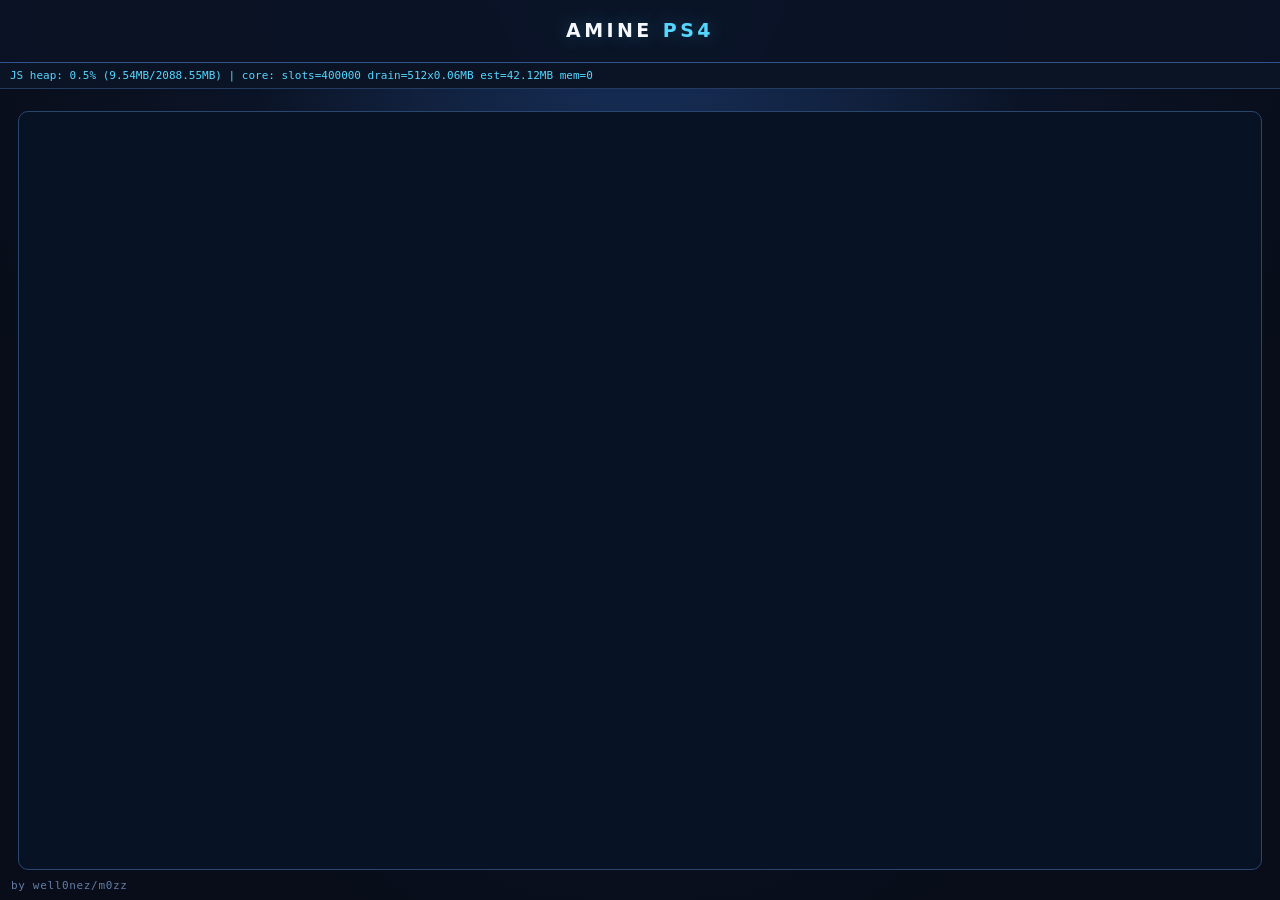
==== jb.html @ 47b96392 "Add files via upload" ====
<!doctype html>
<html lang="en" manifest="offline.appcache">
  <head>
    <meta charset="utf-8" />
    <meta name="viewport" content="width=device-width,initial-scale=1" />
    <title>AMINE PS4</title>
    <!-- This page carries its own styles and starts its own module, and it
         loads NOTHING else. That duplicates a little of style.css, and it is
         deliberate: every subresource is one more allocation and one more
         timing shift in the process that core.js is about to groom, and this
         exploit is decided by exactly that. The landing page may use the
         shared stylesheet; this one may not. -->
    <style>
      :root {
        --bg: #0b0d10;
        --panel: #0e1116;
        --sunk: #11151b;
        --line: #1e2732;
        --fg: #c8ced8;
        --bright: #e6ebf2;
        --dim: #7c8798;
        --faint: #4d5765;
        --ok: #7fd0a0;
        --bad: #d08a7f;
        --warn: #d8c07f;
        --sans: "Segoe UI", system-ui, sans-serif;
        --mono: Consolas, "DejaVu Sans Mono", monospace;
      }
      * {
        box-sizing: border-box;
      }
      html,
      body {
        margin: 0;
        padding: 0;
        min-height: 100%;
        background: var(--bg);
        color: var(--fg);
        font: 15px/1.45 var(--sans);
      }
      #brand {
        padding: 8px 10px;
        border-bottom: 1px solid var(--line);
        background: var(--panel);
        text-align: center;
      }
      #brand b {
        color: var(--bright);
        font-size: 15px;
        font-weight: 700;
        letter-spacing: 0.14em;
      }
      /* The live heap readout sits in the flow under the bar. Nothing here
         scrolls the document itself, so it stays in view without being
         positioned over the wordmark. */
      #ramBox {
        overflow: hidden;
        padding: 5px 10px;
        border-bottom: 1px solid var(--line);
        background: var(--sunk);
        color: var(--ok);
        font: 11px/1.4 var(--mono);
        text-overflow: ellipsis;
        white-space: nowrap;
      }
      /* Running: a spinner under the bar. jb.js switches the body to .done,
         .fail or .log. */
      #spin {
        position: fixed;
        top: calc(50% + 20px);
        left: 50%;
        width: 46px;
        height: 46px;
        margin: -23px 0 0 -23px;
        border: 4px solid var(--line);
        border-top-color: var(--ok);
        border-radius: 50%;
        animation: spin 0.9s linear infinite;
      }
      @keyframes spin {
        to {
          transform: rotate(360deg);
        }
      }
      #msg {
        position: fixed;
        top: 50%;
        left: 0;
        right: 0;
        transform: translateY(-50%);
        display: none;
        text-align: center;
        font-size: 16px;
        letter-spacing: 0.5px;
      }
      #state,
      #out {
        display: none;
      }
      body.done #spin,
      body.fail #spin {
        display: none;
      }
      body.fail #msg {
        display: block;
      }
      body.done #msg {
        display: block;
        color: var(--ok);
        font-weight: 700;
        letter-spacing: 2px;
      }
      /* ?log=1 -- the full step log. Laid out with flex rather than by
         subtracting a header height from 100vh. */
      body.log {
        display: flex;
        flex-direction: column;
        height: 100vh;
      }
      body.log #spin,
      body.log #msg {
        display: none;
      }
      body.log #wrap {
        display: flex;
        flex-direction: column;
        flex: 1;
        min-height: 0;
        padding: 14px 18px 30px;
      }
      body.log #state {
        display: block;
        margin: 0 0 8px;
        font-size: 22px;
        font-weight: 700;
      }
      body.log #out {
        display: block;
        flex: 1;
        min-height: 0;
        overflow-y: auto;
        padding: 10px 12px;
        border: 1px solid var(--line);
        border-radius: 5px;
        background: var(--sunk);
        font: 12px/1.45 var(--mono);
        white-space: pre-wrap;
      }
      /* The retry notice, raised by jb.js when the chain throws or stalls. */
      .notice {
        margin: 1em 0;
        padding: 0.7em 1em;
        border: 2px solid #e66;
        background: #2a1414;
        color: #f99;
        font: 700 20px/1.4 var(--sans);
      }
      .byline {
        position: fixed;
        bottom: 9px;
        left: 11px;
        margin: 0;
        color: var(--faint);
        font: 11px/1 var(--mono);
        letter-spacing: 0.06em;
      }
      .ok {
        color: var(--ok);
      }
      .bad {
        color: var(--bad);
      }
      .warn {
        color: var(--warn);
      }
      code { color: #9fb3d0; }
      /* AMINE PS4 visual refresh — presentation only. */
      :root { --bg:#080d19; --panel:#101a2d; --sunk:#0b1425; --line:#243b61; --fg:#d8e5ff; --bright:#f4f8ff; --dim:#91a8ce; --faint:#62799f; --ok:#55d6ff; --bad:#ff718e; --warn:#ffd166; }
      html, body { background:radial-gradient(ellipse at 50% -15%, #1b3767 0%, #0b1427 45%, var(--bg) 78%); }
      #brand { padding:17px 12px; background:rgba(10,19,37,.94); border-bottom:1px solid #31558a; box-shadow:0 5px 24px rgba(0,0,0,.28); }
      #brand b { color:#f5f8ff; font-size:19px; letter-spacing:.18em; text-shadow:0 0 18px rgba(85,214,255,.28); }
      #brand b span { color:var(--ok); }
      #ramBox { border-bottom-color:#243b61; background:#0b1425; color:var(--ok); }
      #spin { border-color:#243b61; border-top-color:var(--ok); }
      body.log #out { border-color:#29466f; border-radius:10px; background:#081225; }
      .byline { color:#637da6; }
    </style>
  </head>
  <body>
    <!-- jb.js owns the body class: .log while the step log is shown, .done or
         .fail once the chain has settled. The ids below are its contract --
         #ramBox, #msg, #state and #out are read by name. -->
    <div id="brand"><b>AMINE <span>PS4</span></b></div>
    <div id="ramBox">RAM: checking...</div>
    <div id="spin"></div>
    <div id="msg">Restart your console</div>
    <div id="wrap">
      <div id="state"></div>
      <div id="out"></div>
    </div>
    <p class="byline">by well0nez/m0zz</p>
    <script type="module">
      import "./jb.js";
    </script>
  </body>
</html>
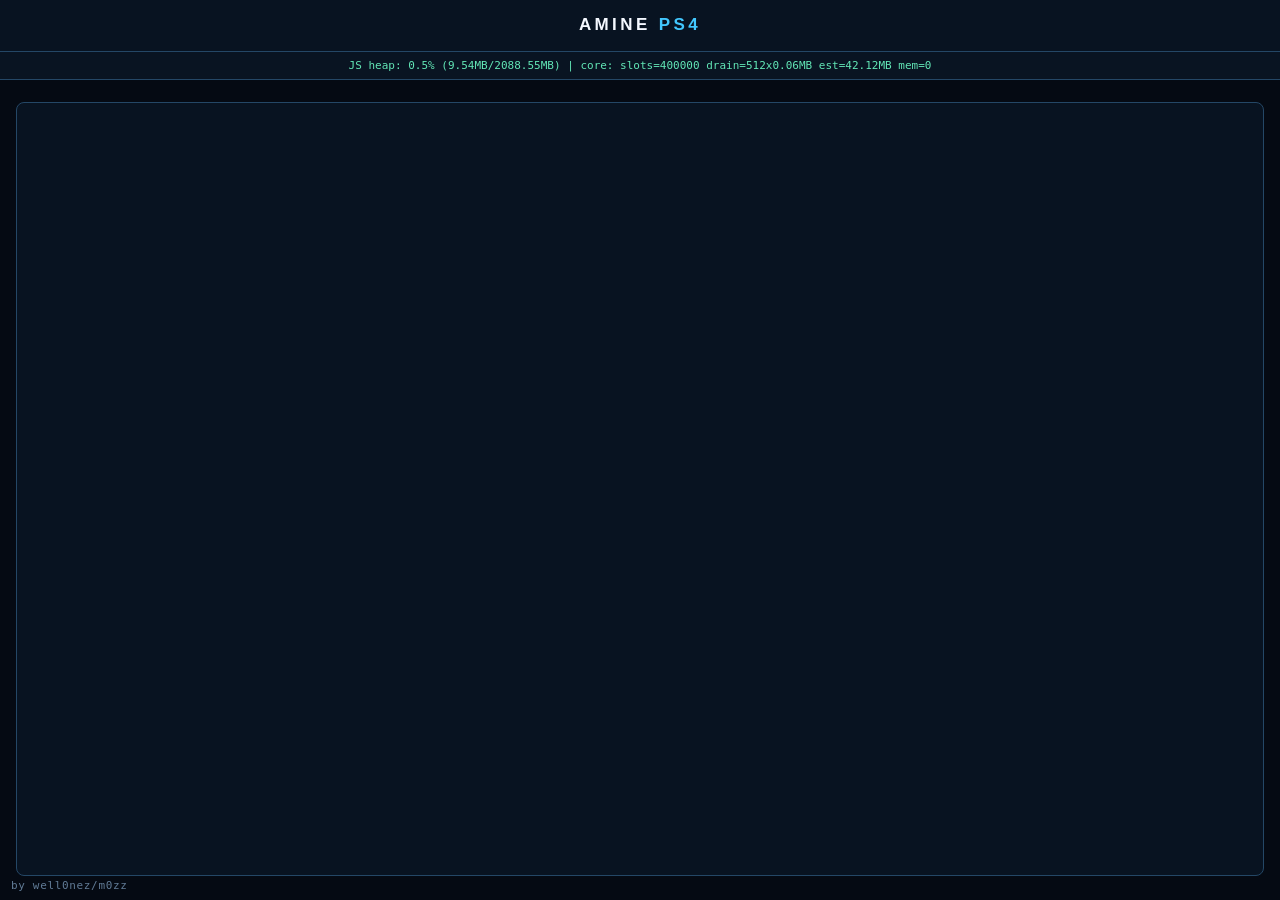
==== commit 3a6cec99: "Add files via upload" ====
--- a/jb.html
+++ b/jb.html
@@ -174,16 +174,120 @@
         color: var(--warn);
       }
       code { color: #9fb3d0; }
-      /* AMINE PS4 visual refresh — presentation only. */
-      :root { --bg:#080d19; --panel:#101a2d; --sunk:#0b1425; --line:#243b61; --fg:#d8e5ff; --bright:#f4f8ff; --dim:#91a8ce; --faint:#62799f; --ok:#55d6ff; --bad:#ff718e; --warn:#ffd166; }
-      html, body { background:radial-gradient(ellipse at 50% -15%, #1b3767 0%, #0b1427 45%, var(--bg) 78%); }
-      #brand { padding:17px 12px; background:rgba(10,19,37,.94); border-bottom:1px solid #31558a; box-shadow:0 5px 24px rgba(0,0,0,.28); }
-      #brand b { color:#f5f8ff; font-size:19px; letter-spacing:.18em; text-shadow:0 0 18px rgba(85,214,255,.28); }
-      #brand b span { color:var(--ok); }
-      #ramBox { border-bottom-color:#243b61; background:#0b1425; color:var(--ok); }
-      #spin { border-color:#243b61; border-top-color:var(--ok); }
-      body.log #out { border-color:#29466f; border-radius:10px; background:#081225; }
-      .byline { color:#637da6; }
+      /* AMINE PS4 boot screen — compact visual theme only. */
+      :root {
+        --bg:#050a13; --panel:#0d1828; --sunk:#091422; --line:#244766;
+        --fg:#e8f2ff; --bright:#f4f8ff; --dim:#91a8c2; --faint:#617b96;
+        --ok:#62e6b6; --bad:#ff718e; --warn:#ffd27a;
+      }
+      html, body {
+        background:#050a13;
+        color:var(--fg);
+        font-family:"Segoe UI",Arial,system-ui,sans-serif;
+      }
+      body:not(.log)::before {
+        content:"";
+        position:fixed;
+        z-index:0;
+        left:50%; top:50%;
+        width:min(440px,calc(100vw - 32px));
+        height:220px;
+        transform:translate(-50%,-43%);
+        border:1px solid var(--line);
+        border-radius:14px;
+        background:linear-gradient(180deg,#10223a,#0a1423);
+        box-shadow:0 12px 30px rgba(0,0,0,.25);
+      }
+      #brand {
+        position:relative; z-index:2;
+        padding:13px 10px;
+        background:#081321;
+        border-bottom:1px solid var(--line);
+        box-shadow:none;
+      }
+      #brand b {
+        color:var(--bright);
+        font-size:17px;
+        font-weight:850;
+        letter-spacing:.2em;
+        text-shadow:none;
+      }
+      #brand b span { color:#42c8ff; }
+      #ramBox {
+        position:relative; z-index:2;
+        padding:6px 10px;
+        border-bottom:1px solid var(--line);
+        background:#091422;
+        color:var(--ok);
+        font:11px/1.4 Consolas,"DejaVu Sans Mono",monospace;
+        text-align:center;
+      }
+      #spin {
+        z-index:1;
+        top:calc(50% - 34px);
+        width:42px; height:42px;
+        margin:-21px 0 0 -21px;
+        border:3px solid #244766;
+        border-top-color:#42c8ff;
+        border-right-color:#31d6b0;
+        animation:spin 1.1s linear infinite;
+      }
+      #msg {
+        z-index:1;
+        top:calc(50% + 42px);
+        padding:0 18px;
+        color:var(--dim);
+        font-size:13px;
+        font-weight:800;
+        letter-spacing:.08em;
+      }
+      body.done #msg {
+        color:var(--ok);
+        font-size:15px;
+        letter-spacing:.12em;
+      }
+      body.fail #msg {
+        color:var(--bad);
+        font-size:14px;
+      }
+      body.log { background:#050a13; }
+      body.log #wrap { padding:14px 16px 24px; }
+      body.log #state {
+        color:var(--ok);
+        font-size:18px;
+        letter-spacing:.04em;
+      }
+      body.log #out {
+        border:1px solid var(--line);
+        border-radius:8px;
+        background:#081321;
+        color:#d8e5ff;
+      }
+      .notice {
+        border:1px solid #7c3347;
+        border-radius:8px;
+        background:#24101a;
+        color:#ff9bad;
+        font-size:15px;
+      }
+      .byline { color:var(--faint); }
+      .ok { color:var(--ok); }
+      .bad { color:var(--bad); }
+      .warn { color:var(--warn); }
+      code { color:#8fdcff; }
+      @media(max-width:520px) {
+        body:not(.log)::before {
+          height:200px;
+          transform:translate(-50%,-42%);
+        }
+        #brand { padding:11px 8px; }
+        #brand b { font-size:15px; }
+        #spin { top:calc(50% - 29px); width:38px; height:38px; margin:-19px 0 0 -19px; }
+        #msg { top:calc(50% + 37px); font-size:12px; }
+      }
+      @media(prefers-reduced-motion:reduce) {
+        #spin { animation:none; }
+      }
     </style>
   </head>
   <body>
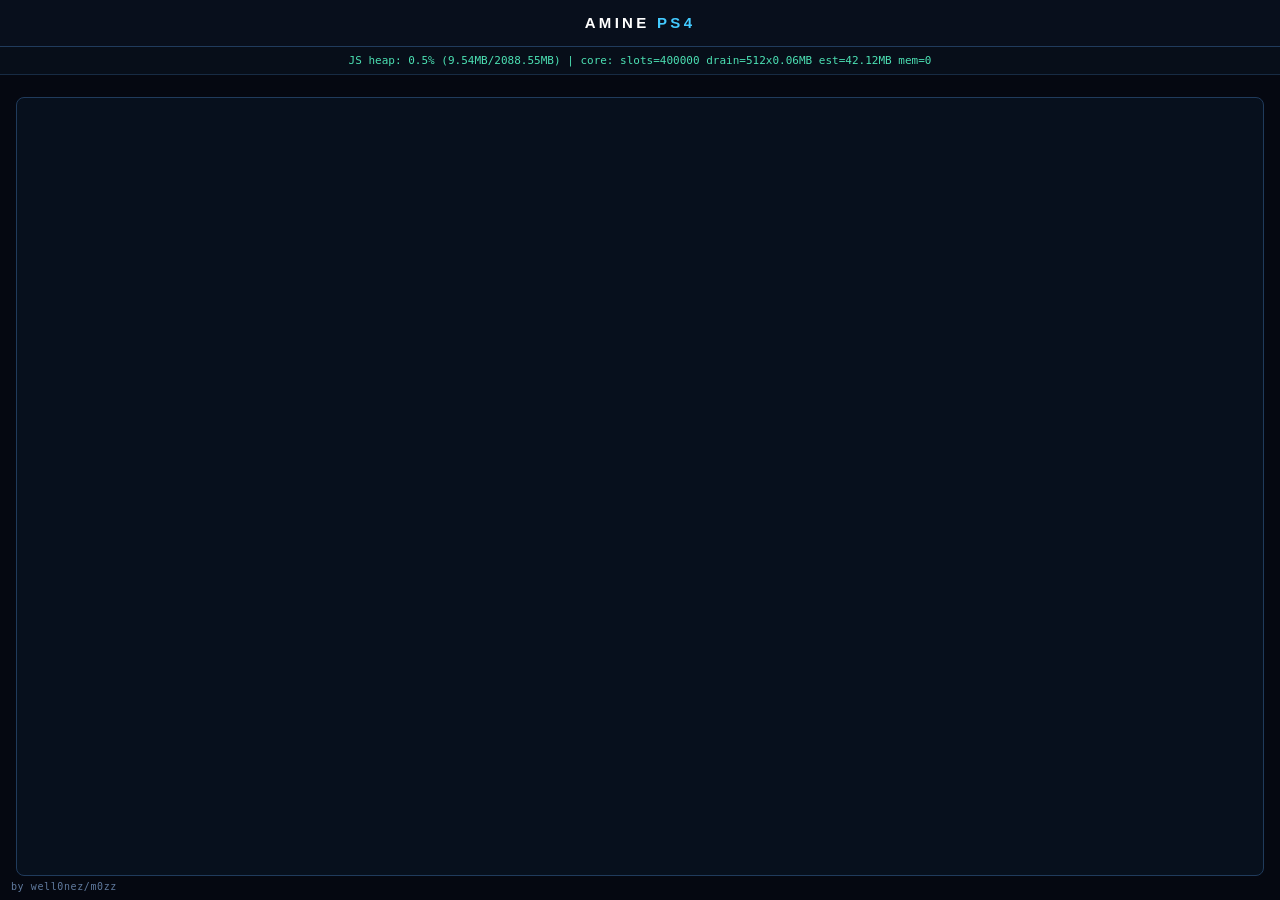
==== commit 5647dc9d: "Add files via upload" ====
--- a/jb.html
+++ b/jb.html
@@ -174,120 +174,70 @@
         color: var(--warn);
       }
       code { color: #9fb3d0; }
-      /* AMINE PS4 boot screen — compact visual theme only. */
+      /* AMINE PS4 V4 boot-card redesign; presentation only. */
       :root {
-        --bg:#050a13; --panel:#0d1828; --sunk:#091422; --line:#244766;
-        --fg:#e8f2ff; --bright:#f4f8ff; --dim:#91a8c2; --faint:#617b96;
-        --ok:#62e6b6; --bad:#ff718e; --warn:#ffd27a;
-      }
-      html, body {
-        background:#050a13;
-        color:var(--fg);
-        font-family:"Segoe UI",Arial,system-ui,sans-serif;
-      }
-      body:not(.log)::before {
-        content:"";
-        position:fixed;
-        z-index:0;
-        left:50%; top:50%;
-        width:min(440px,calc(100vw - 32px));
-        height:220px;
-        transform:translate(-50%,-43%);
-        border:1px solid var(--line);
-        border-radius:14px;
-        background:linear-gradient(180deg,#10223a,#0a1423);
-        box-shadow:0 12px 30px rgba(0,0,0,.25);
-      }
-      #brand {
-        position:relative; z-index:2;
-        padding:13px 10px;
-        background:#081321;
-        border-bottom:1px solid var(--line);
-        box-shadow:none;
-      }
-      #brand b {
-        color:var(--bright);
-        font-size:17px;
-        font-weight:850;
-        letter-spacing:.2em;
-        text-shadow:none;
-      }
-      #brand b span { color:#42c8ff; }
-      #ramBox {
-        position:relative; z-index:2;
-        padding:6px 10px;
-        border-bottom:1px solid var(--line);
-        background:#091422;
-        color:var(--ok);
-        font:11px/1.4 Consolas,"DejaVu Sans Mono",monospace;
-        text-align:center;
-      }
-      #spin {
-        z-index:1;
-        top:calc(50% - 34px);
-        width:42px; height:42px;
-        margin:-21px 0 0 -21px;
-        border:3px solid #244766;
-        border-top-color:#42c8ff;
-        border-right-color:#31d6b0;
-        animation:spin 1.1s linear infinite;
-      }
-      #msg {
-        z-index:1;
-        top:calc(50% + 42px);
-        padding:0 18px;
-        color:var(--dim);
-        font-size:13px;
-        font-weight:800;
-        letter-spacing:.08em;
-      }
-      body.done #msg {
-        color:var(--ok);
-        font-size:15px;
-        letter-spacing:.12em;
-      }
-      body.fail #msg {
-        color:var(--bad);
-        font-size:14px;
-      }
-      body.log { background:#050a13; }
-      body.log #wrap { padding:14px 16px 24px; }
-      body.log #state {
-        color:var(--ok);
-        font-size:18px;
-        letter-spacing:.04em;
-      }
-      body.log #out {
-        border:1px solid var(--line);
-        border-radius:8px;
-        background:#081321;
-        color:#d8e5ff;
-      }
-      .notice {
-        border:1px solid #7c3347;
-        border-radius:8px;
-        background:#24101a;
-        color:#ff9bad;
-        font-size:15px;
-      }
-      .byline { color:var(--faint); }
-      .ok { color:var(--ok); }
-      .bad { color:var(--bad); }
-      .warn { color:var(--warn); }
-      code { color:#8fdcff; }
+        --bg:#050811; --panel:#0b1424; --sunk:#07101d; --line:#203b5c;
+        --fg:#eaf4ff; --bright:#ffffff; --dim:#93abc8; --faint:#607a9e;
+        --ok:#4ce0b3; --bad:#ff6b87; --warn:#ffd27a;
+      }
+      html,body { background:var(--bg); color:var(--fg); font-family:Arial,system-ui,sans-serif; }
+      #brand { position:relative; z-index:2; padding:12px 10px; text-align:center;
+        background:#080f1c; border-bottom:1px solid var(--line); box-shadow:none; }
+      #brand b { font-size:15px; font-weight:900; letter-spacing:.22em; color:#fff; text-shadow:none; }
+      #brand b span { color:#43caff; }
+      #ramBox { position:relative; z-index:2; padding:6px 10px; text-align:center;
+        background:#070e19; border-bottom:1px solid #172b43; color:#4ce0b3;
+        font:11px/1.4 Consolas,monospace; }
+      #bootCard { position:fixed; z-index:1; top:50%; left:50%;
+        width:min(390px,calc(100vw - 34px)); min-height:280px;
+        transform:translate(-50%,-43%); padding:24px 22px 20px;
+        display:flex; flex-direction:column; align-items:center; justify-content:center;
+        border:1px solid #24496e; border-radius:16px;
+        background:linear-gradient(145deg,#10233c 0%,#0a1424 62%,#080f1b 100%);
+        box-shadow:0 18px 48px rgba(0,0,0,.42), inset 0 1px rgba(255,255,255,.035); }
+      .boot-kicker { color:#8faed0; font-size:9px; font-weight:800; letter-spacing:.16em; text-align:center; }
+      .boot-mark { width:64px; height:64px; margin:15px 0 12px; border:1px solid #2d6590;
+        border-radius:19px; display:grid; place-items:center; transform:rotate(45deg);
+        background:linear-gradient(145deg,#163d60,#0a1a2c); box-shadow:0 0 26px rgba(66,200,255,.12); }
+      .boot-core { width:25px; height:25px; display:block; border:3px solid #42c8ff;
+        border-right-color:#31d6b0; border-radius:50%; box-shadow:0 0 14px rgba(66,200,255,.35); }
+      .boot-title { margin-top:3px; color:#f5f9ff; font-size:22px; font-weight:900; letter-spacing:.19em; }
+      .boot-title span { color:#42c8ff; }
+      .boot-subtitle { margin-top:8px; color:#8ba7c7; font:700 9px/1.4 Consolas,monospace; letter-spacing:.18em; }
+      .boot-track { width:82%; height:4px; margin-top:22px; overflow:hidden; border-radius:8px; background:#1a2c43; }
+      .boot-track span { display:block; width:38%; height:100%; border-radius:8px;
+        background:linear-gradient(90deg,#42c8ff,#31d6b0); animation:bootload 1.8s ease-in-out infinite; }
+      @keyframes bootload { 0%{transform:translateX(-110%)} 100%{transform:translateX(280%)} }
+      #spin { position:static; width:22px; height:22px; margin:12px 0 0;
+        border:2px solid #203b5c; border-top-color:#42c8ff; border-right-color:#31d6b0;
+        border-radius:50%; animation:spin .9s linear infinite; }
+      @keyframes spin { to { transform:rotate(360deg); } }
+      #msg { position:static; display:block; transform:none; margin-top:9px; padding:0;
+        color:#a9c0dc; text-align:center; font-size:11px; font-weight:700; letter-spacing:.04em; }
+      body.done #spin, body.fail #spin { display:none; }
+      body.done #msg { color:var(--ok); font-size:13px; letter-spacing:.1em; }
+      body.fail #msg { color:var(--bad); font-size:12px; }
+      body.done .boot-track span { width:100%; animation:none; }
+      body.fail .boot-track span { width:100%; background:var(--bad); animation:none; }
+      #state,#out { display:none; }
+      body.log { display:flex; flex-direction:column; height:100vh; background:#050811; }
+      body.log #bootCard { display:none; }
+      body.log #wrap { display:flex; flex-direction:column; flex:1; min-height:0; padding:14px 16px 24px; }
+      body.log #state { display:block; margin:0 0 8px; color:var(--ok); font-size:18px; font-weight:800; }
+      body.log #out { display:block; flex:1; min-height:0; overflow-y:auto; padding:10px 12px;
+        border:1px solid var(--line); border-radius:8px; background:#07101d; color:#d8e5ff;
+        font:12px/1.45 Consolas,monospace; white-space:pre-wrap; }
+      .notice { margin:1em 0; padding:.7em 1em; border:1px solid #7c3347; border-radius:8px;
+        background:#24101a; color:#ff9bad; font:700 15px/1.4 Arial,sans-serif; }
+      .byline { position:fixed; bottom:8px; left:11px; margin:0; color:var(--faint); font:10px/1 Consolas,monospace; }
+      .ok { color:var(--ok); } .bad { color:var(--bad); } .warn { color:var(--warn); } code { color:#8fdcff; }
       @media(max-width:520px) {
-        body:not(.log)::before {
-          height:200px;
-          transform:translate(-50%,-42%);
-        }
-        #brand { padding:11px 8px; }
-        #brand b { font-size:15px; }
-        #spin { top:calc(50% - 29px); width:38px; height:38px; margin:-19px 0 0 -19px; }
-        #msg { top:calc(50% + 37px); font-size:12px; }
-      }
-      @media(prefers-reduced-motion:reduce) {
-        #spin { animation:none; }
-      }
+        #brand { padding:10px 8px; }
+        #bootCard { min-height:260px; padding:20px 15px; transform:translate(-50%,-40%); }
+        .boot-title { font-size:19px; }
+        .boot-mark { width:56px; height:56px; border-radius:16px; }
+      }
+      @media(prefers-reduced-motion:reduce) { #spin,.boot-track span { animation:none; } }
     </style>
   </head>
   <body>
@@ -296,8 +246,15 @@
          #ramBox, #msg, #state and #out are read by name. -->
     <div id="brand"><b>AMINE <span>PS4</span></b></div>
     <div id="ramBox">RAM: checking...</div>
-    <div id="spin"></div>
-    <div id="msg">Restart your console</div>
+    <section id="bootCard" aria-label="AMINE PS4 boot screen">
+      <div class="boot-kicker">PLAYSTATION 4 · FIRMWARE 14.00</div>
+      <div class="boot-mark"><span class="boot-core"></span></div>
+      <div class="boot-title">AMINE <span>PS4</span></div>
+      <div class="boot-subtitle">SYSTEM INITIALIZATION</div>
+      <div class="boot-track"><span></span></div>
+      <div id="spin"></div>
+      <div id="msg">Restart your console</div>
+    </section>
     <div id="wrap">
       <div id="state"></div>
       <div id="out"></div>
